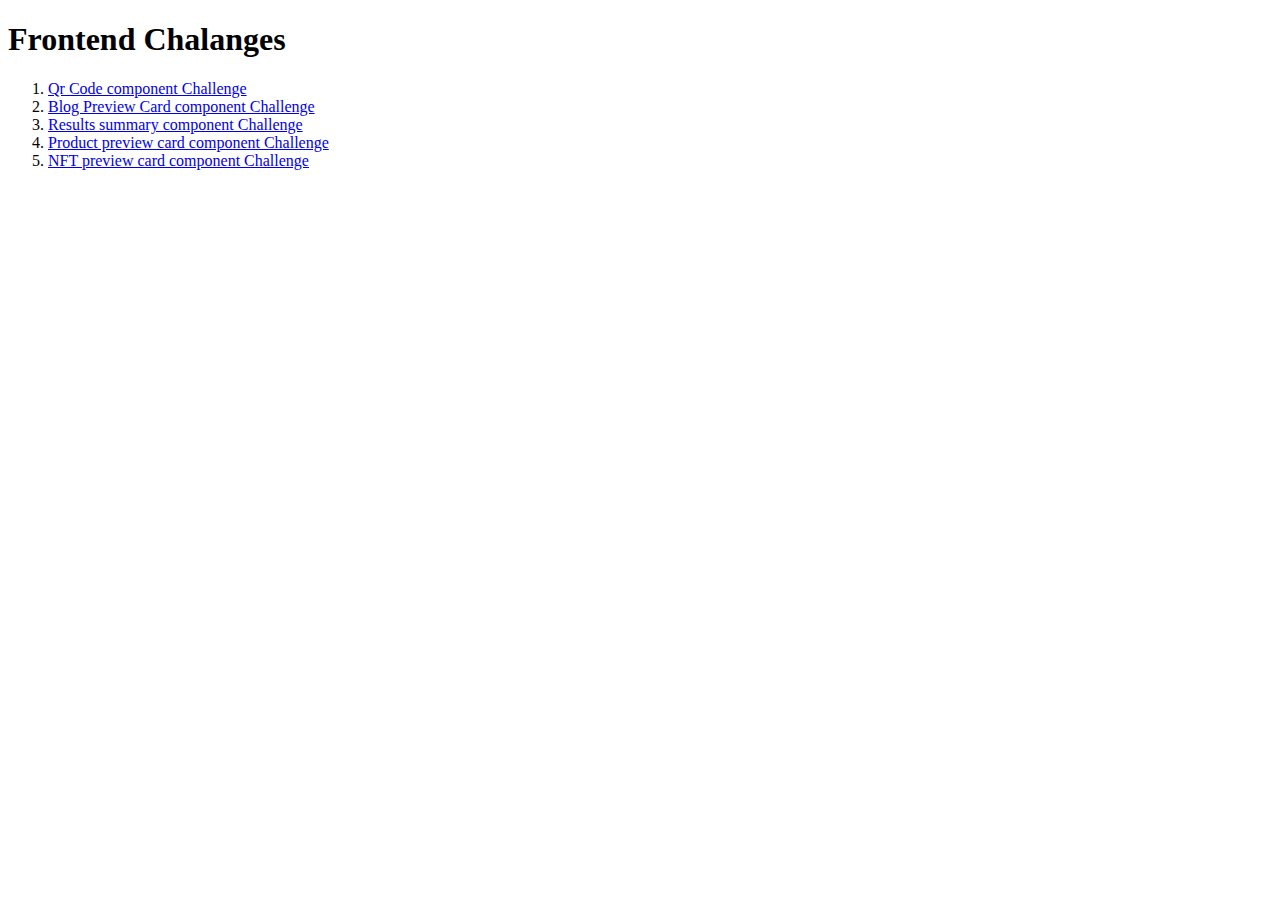
==== index.html @ 669b35ef "solution added for nft-preview card component" ====
<!DOCTYPE html>
<html lang="en">
<head>
    <meta charset="UTF-8">
    <meta name="viewport" content="width=device-width, initial-scale=1.0">
    <title>Frontend Chalanges</title>
</head>
<body>
    <header>
        <h1>Frontend Chalanges</h1>
    </header>
    <ol>
        <li><a href="./qr-code/index.html" target="_blank" rel="noopener">Qr Code component Challenge</a></li>
        <li><a href="./blog-preview-card/index.html" target="_blank" rel="noopener">Blog Preview Card component Challenge</a></li>
        <li><a href="./results-summary-component/index.html" target="_blank" rel="noopener">Results summary component Challenge</a></li>
        <li><a href="./product-preview-card-component/index.html" target="_blank" rel="noopener">Product preview card component Challenge</a></li>
        <li><a href="./nft-preview-card-component/index.html" target="_blank" rel="noopener">NFT preview card component Challenge</a></li>
    </ol>
</body>
</html>
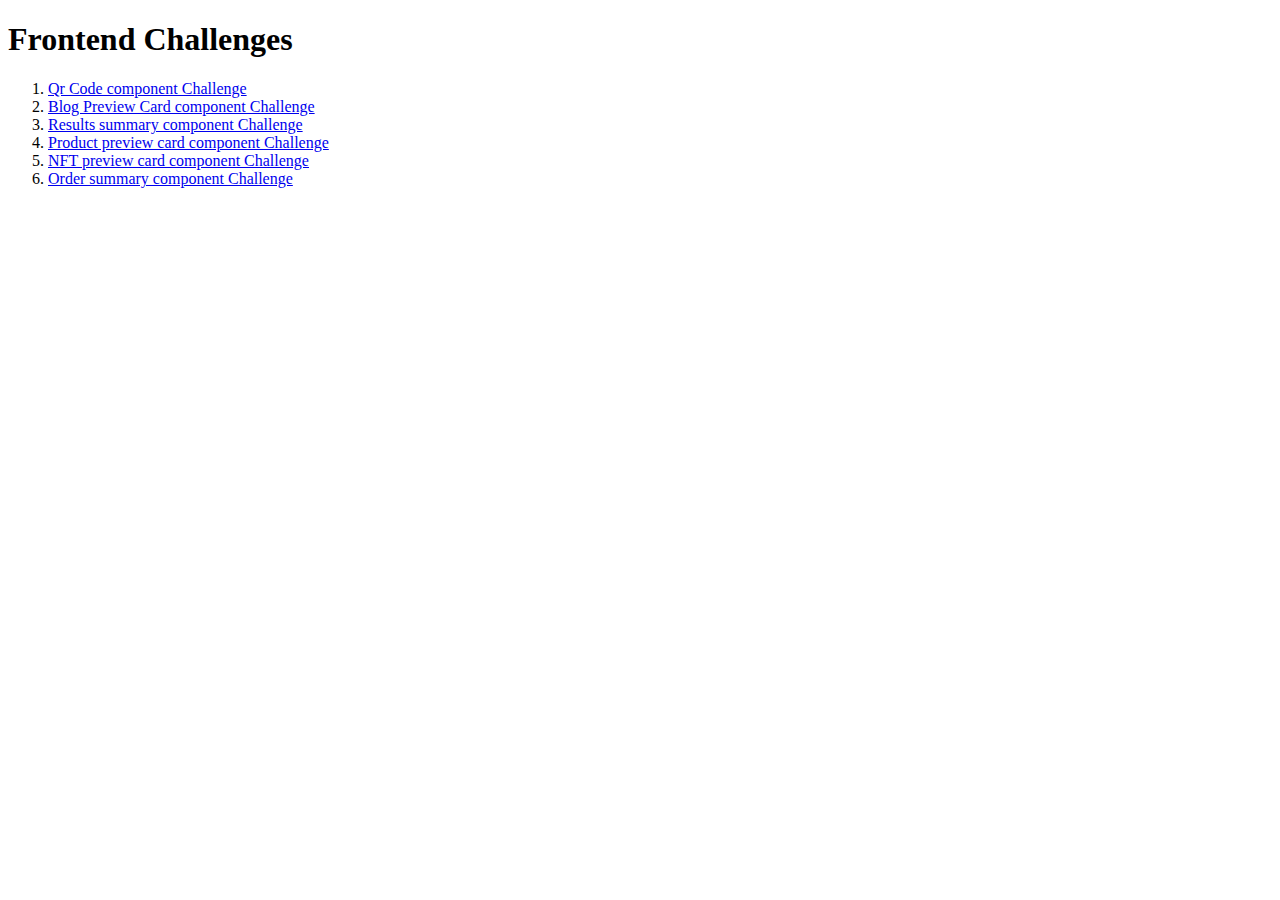
==== commit bf7787c2: "solution added for order summary component" ====
--- a/index.html
+++ b/index.html
@@ -1,20 +1,57 @@
 <!DOCTYPE html>
 <html lang="en">
-<head>
-    <meta charset="UTF-8">
-    <meta name="viewport" content="width=device-width, initial-scale=1.0">
-    <title>Frontend Chalanges</title>
-</head>
-<body>
+  <head>
+    <meta charset="UTF-8" />
+    <meta name="viewport" content="width=device-width, initial-scale=1.0" />
+    <title>Frontend Challenges</title>
+  </head>
+  <body>
     <header>
-        <h1>Frontend Chalanges</h1>
+      <h1>Frontend Challenges</h1>
     </header>
     <ol>
-        <li><a href="./qr-code/index.html" target="_blank" rel="noopener">Qr Code component Challenge</a></li>
-        <li><a href="./blog-preview-card/index.html" target="_blank" rel="noopener">Blog Preview Card component Challenge</a></li>
-        <li><a href="./results-summary-component/index.html" target="_blank" rel="noopener">Results summary component Challenge</a></li>
-        <li><a href="./product-preview-card-component/index.html" target="_blank" rel="noopener">Product preview card component Challenge</a></li>
-        <li><a href="./nft-preview-card-component/index.html" target="_blank" rel="noopener">NFT preview card component Challenge</a></li>
+      <li>
+        <a href="./qr-code/index.html" target="_blank" rel="noopener"
+          >Qr Code component Challenge</a
+        >
+      </li>
+      <li>
+        <a href="./blog-preview-card/index.html" target="_blank" rel="noopener"
+          >Blog Preview Card component Challenge</a
+        >
+      </li>
+      <li>
+        <a
+          href="./results-summary-component/index.html"
+          target="_blank"
+          rel="noopener"
+          >Results summary component Challenge</a
+        >
+      </li>
+      <li>
+        <a
+          href="./product-preview-card-component/index.html"
+          target="_blank"
+          rel="noopener"
+          >Product preview card component Challenge</a
+        >
+      </li>
+      <li>
+        <a
+          href="./nft-preview-card-component/index.html"
+          target="_blank"
+          rel="noopener"
+          >NFT preview card component Challenge</a
+        >
+      </li>
+      <li>
+        <a
+          href="./order-summary-component/index.html"
+          target="_blank"
+          rel="noopener"
+          >Order summary component Challenge</a
+        >
+      </li>
     </ol>
-</body>
-</html>+  </body>
+</html>
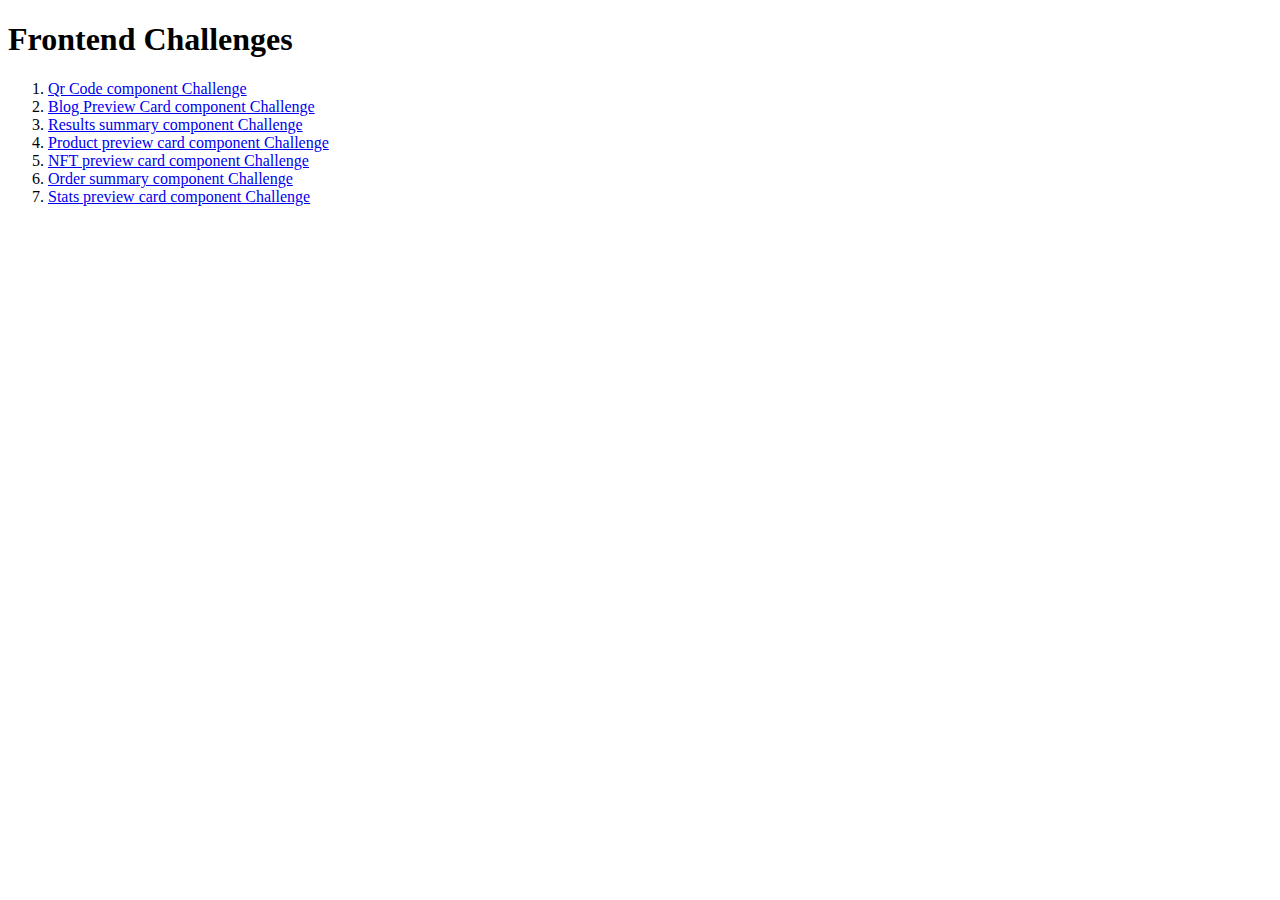
==== commit 3d137371: "solution added for stats preview card component" ====
--- a/index.html
+++ b/index.html
@@ -52,6 +52,14 @@
           >Order summary component Challenge</a
         >
       </li>
+      <li>
+        <a
+          href="./stats-preview-card-component/index.html"
+          target="_blank"
+          rel="noopener"
+          >Stats preview card component Challenge</a
+        >
+      </li>
     </ol>
   </body>
 </html>
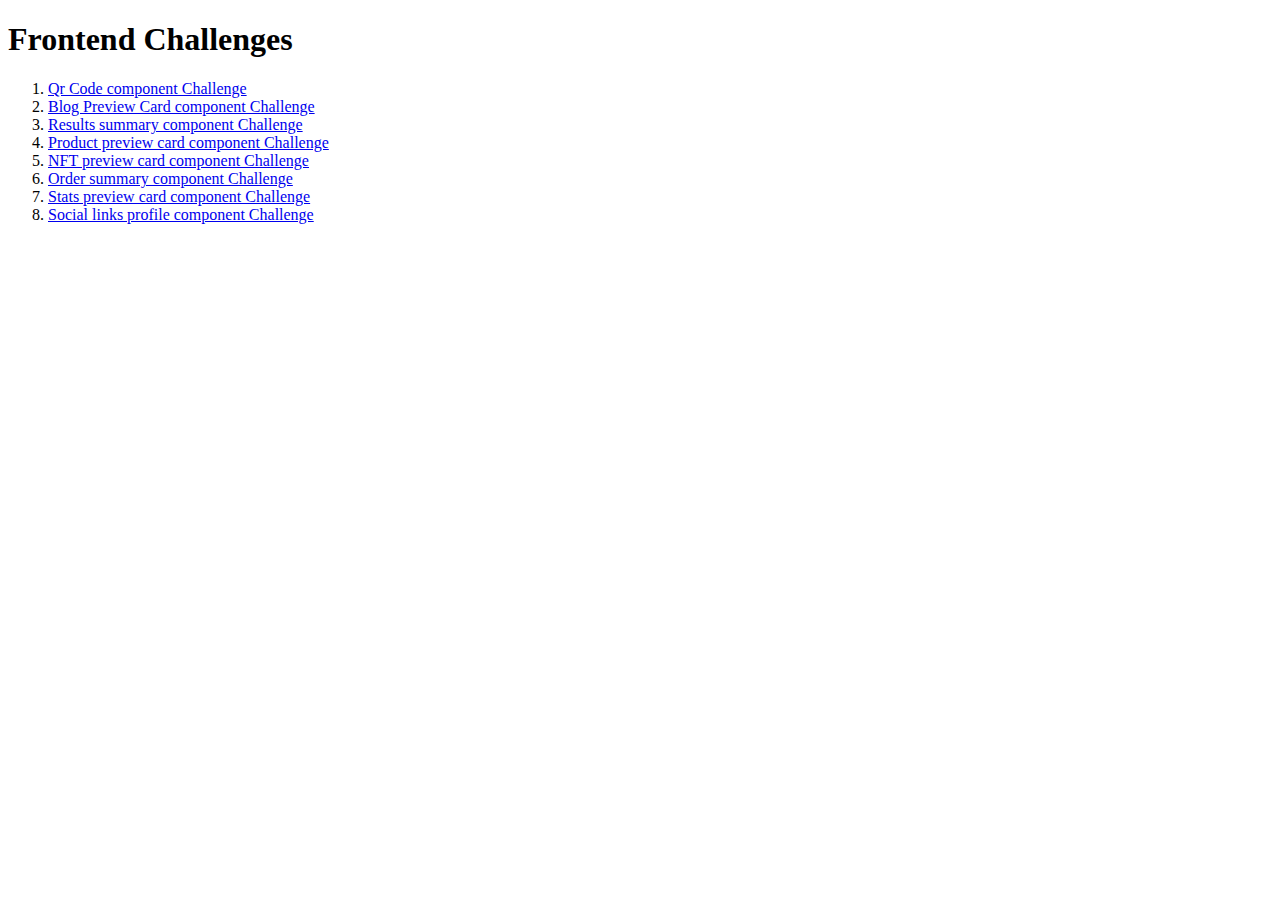
==== commit 1b20f346: "solution added for social link profile challenge" ====
--- a/index.html
+++ b/index.html
@@ -60,6 +60,14 @@
           >Stats preview card component Challenge</a
         >
       </li>
+      <li>
+        <a
+          href="./social-links-profile/index.html"
+          target="_blank"
+          rel="noopener"
+          >Social links profile component Challenge</a
+        >
+      </li>
     </ol>
   </body>
 </html>
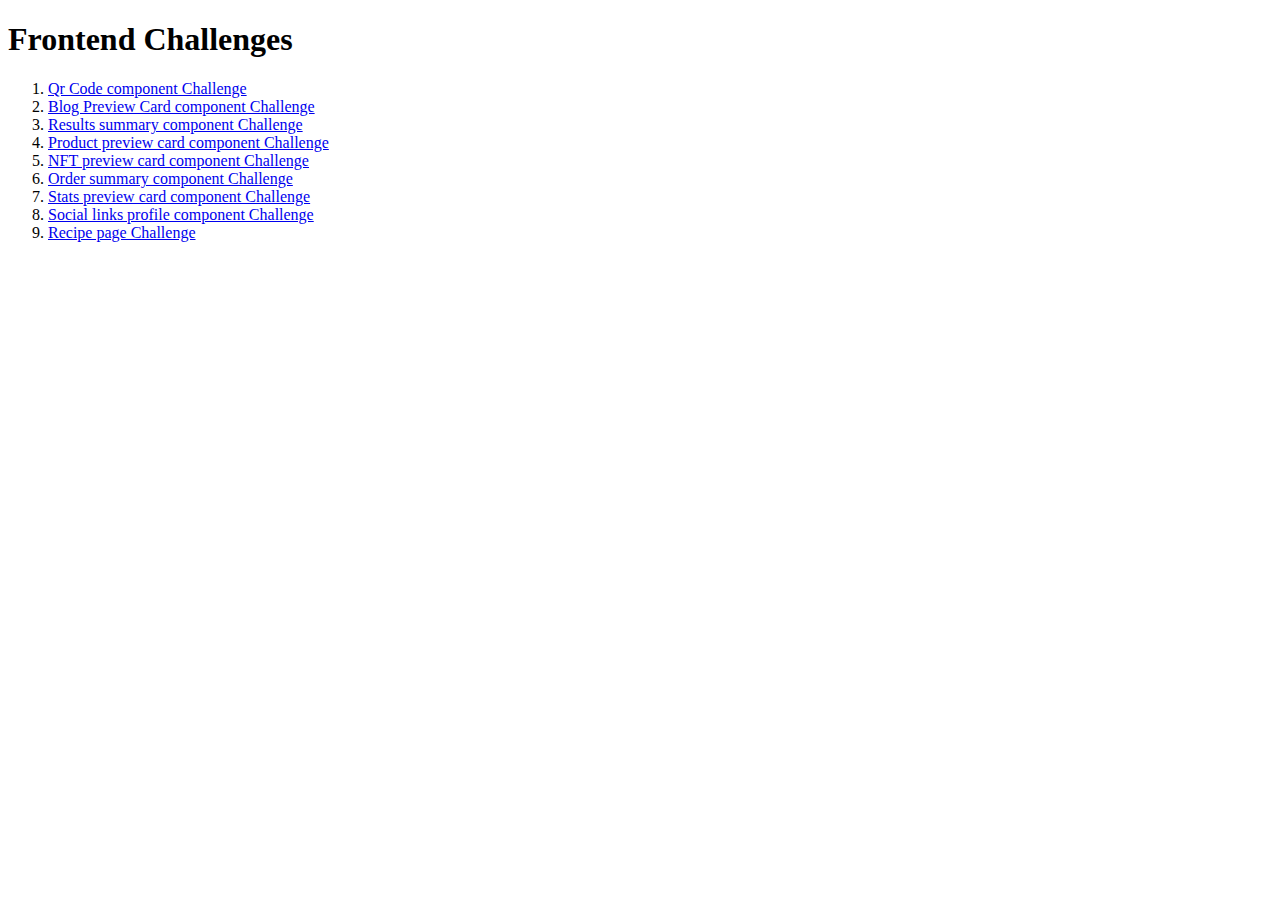
==== commit c5750533: "solution added for recipe page challenge" ====
--- a/index.html
+++ b/index.html
@@ -68,6 +68,11 @@
           >Social links profile component Challenge</a
         >
       </li>
+      <li>
+        <a href="./recipe-page/index.html" target="_blank" rel="noopener"
+          >Recipe page Challenge</a
+        >
+      </li>
     </ol>
   </body>
 </html>
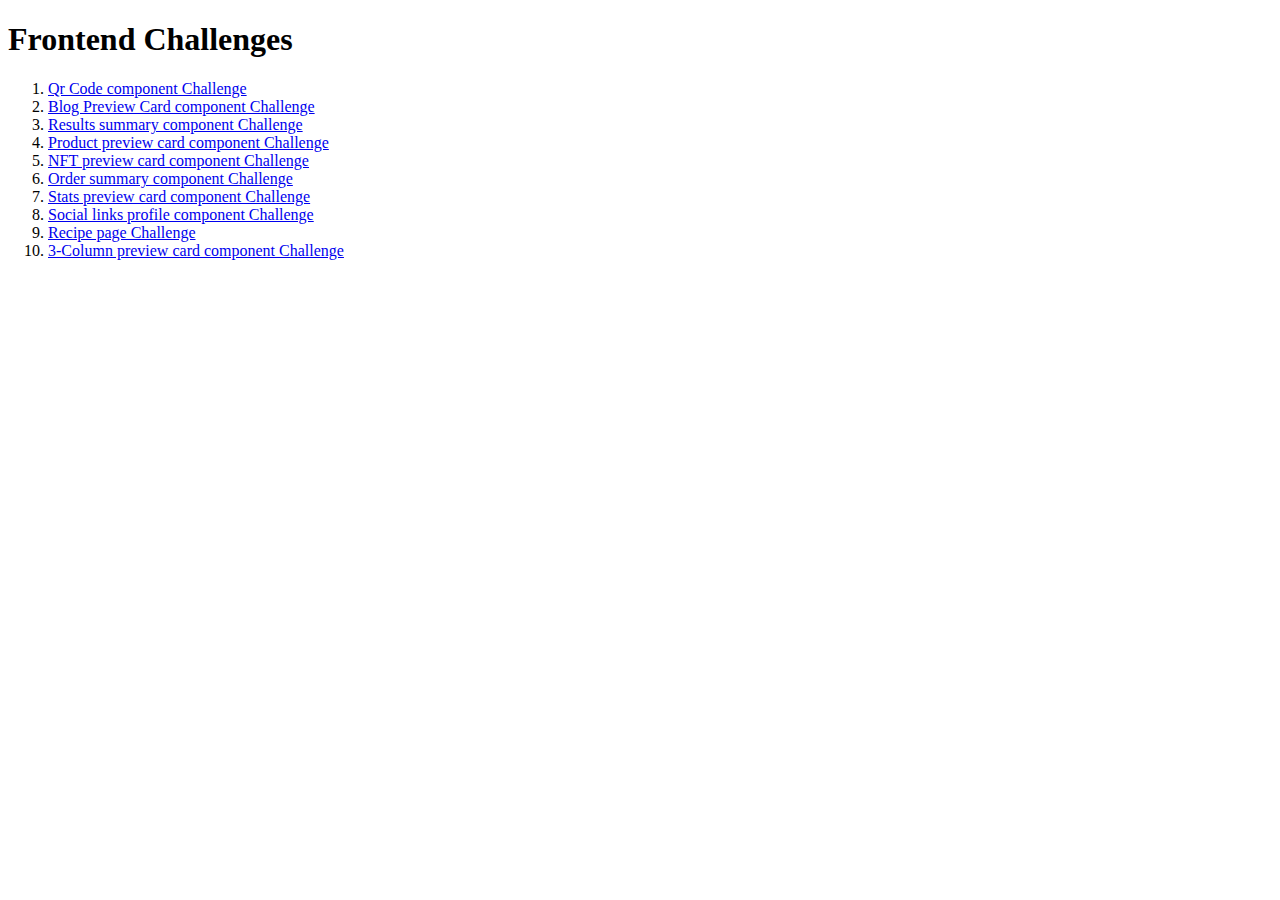
==== commit a4a61e73: "solution added for 3-column preview card component challenge" ====
--- a/index.html
+++ b/index.html
@@ -73,6 +73,14 @@
           >Recipe page Challenge</a
         >
       </li>
+      <li>
+        <a
+          href="./3-column-preview-card-component/index.html"
+          target="_blank"
+          rel="noopener"
+          >3-Column preview card component Challenge</a
+        >
+      </li>
     </ol>
   </body>
 </html>
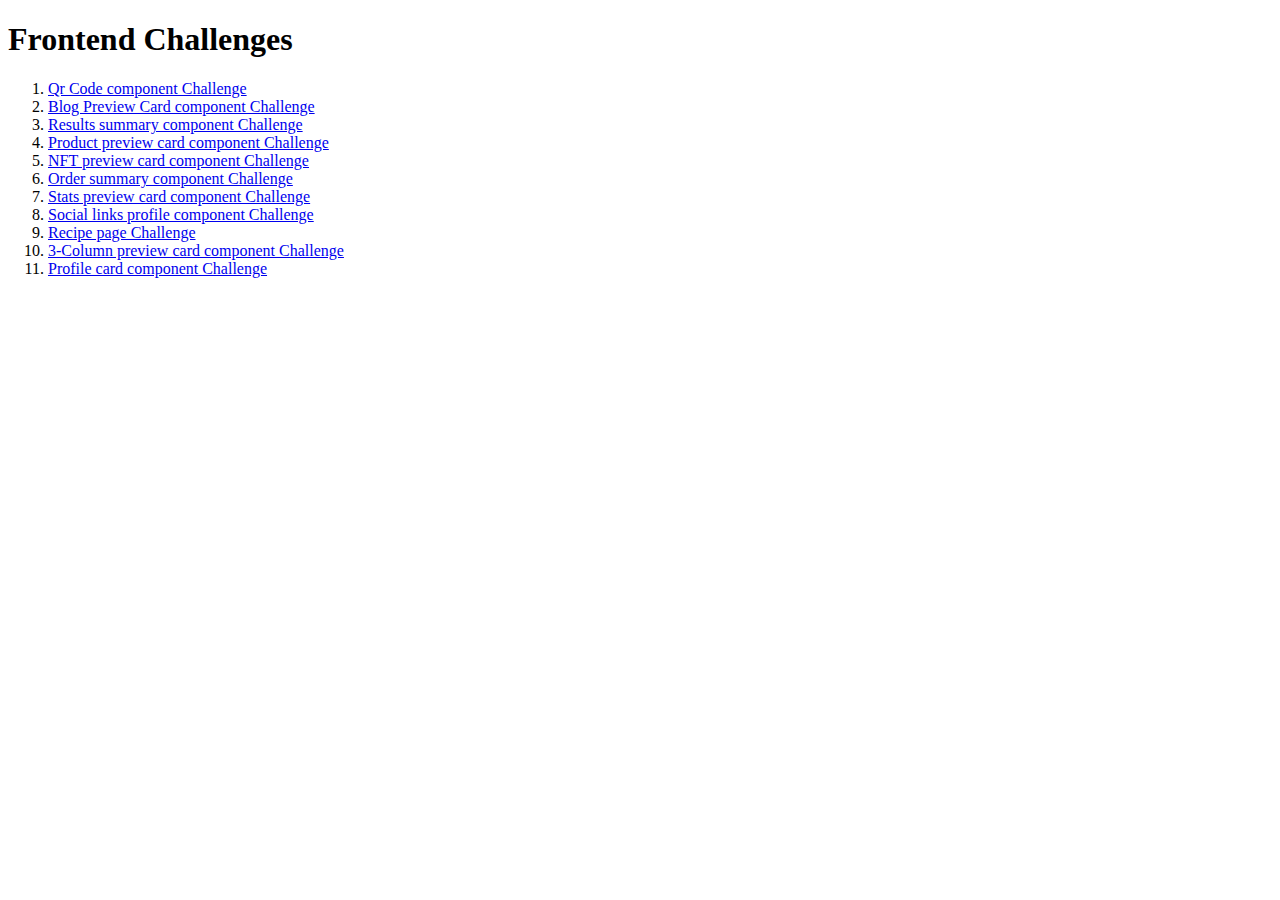
==== commit defbd255: "solution added for profile card component challenge" ====
--- a/index.html
+++ b/index.html
@@ -81,6 +81,14 @@
           >3-Column preview card component Challenge</a
         >
       </li>
+      <li>
+        <a
+          href="./profile-card-component/index.html"
+          target="_blank"
+          rel="noopener"
+          >Profile card component Challenge</a
+        >
+      </li>
     </ol>
   </body>
 </html>
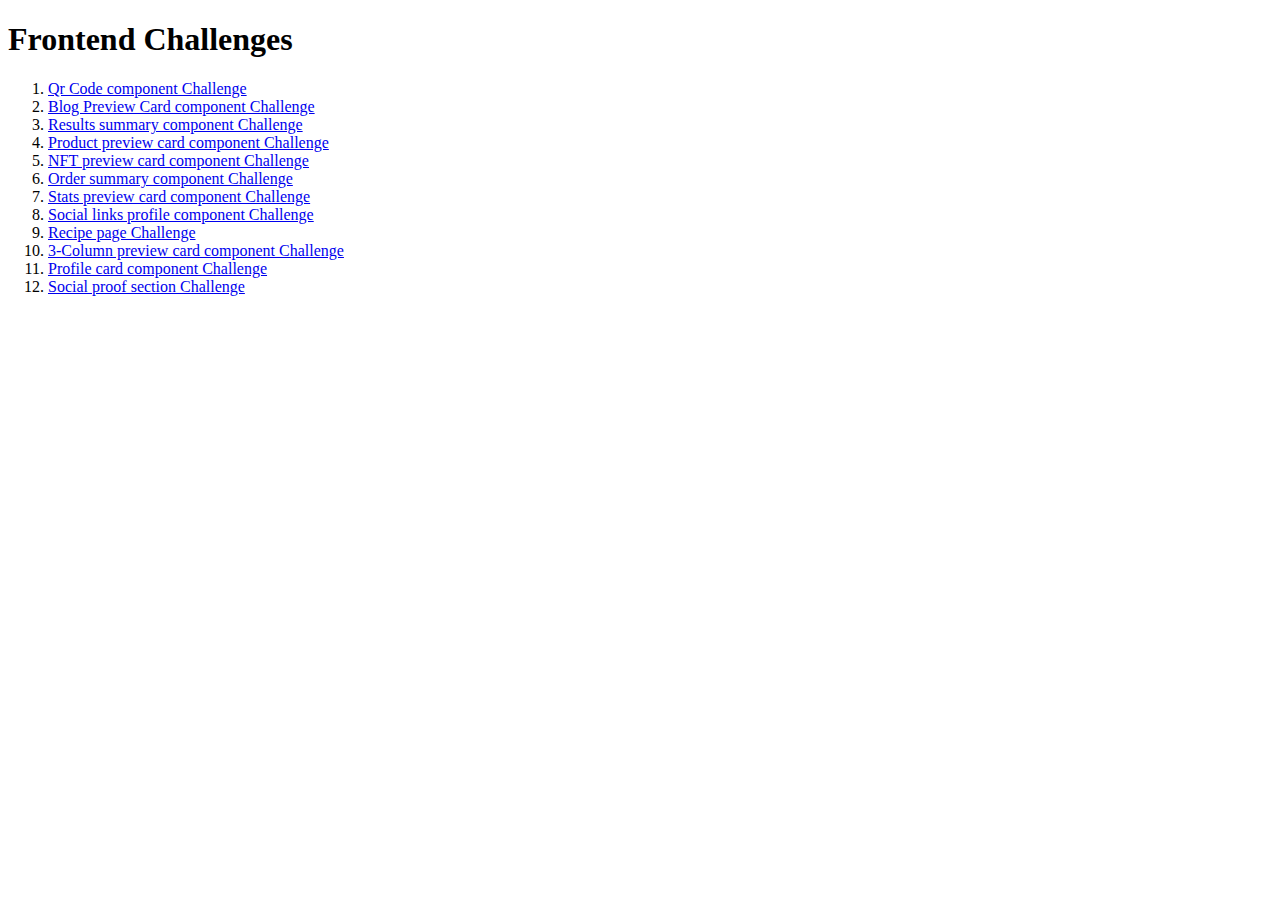
==== commit 3195ab3e: "social proof challenge solution added" ====
--- a/index.html
+++ b/index.html
@@ -89,6 +89,14 @@
           >Profile card component Challenge</a
         >
       </li>
+      <li>
+        <a
+          href="./social-proof-section/index.html"
+          target="_blank"
+          rel="noopener"
+          >Social proof section Challenge</a
+        >
+      </li>
     </ol>
   </body>
 </html>
